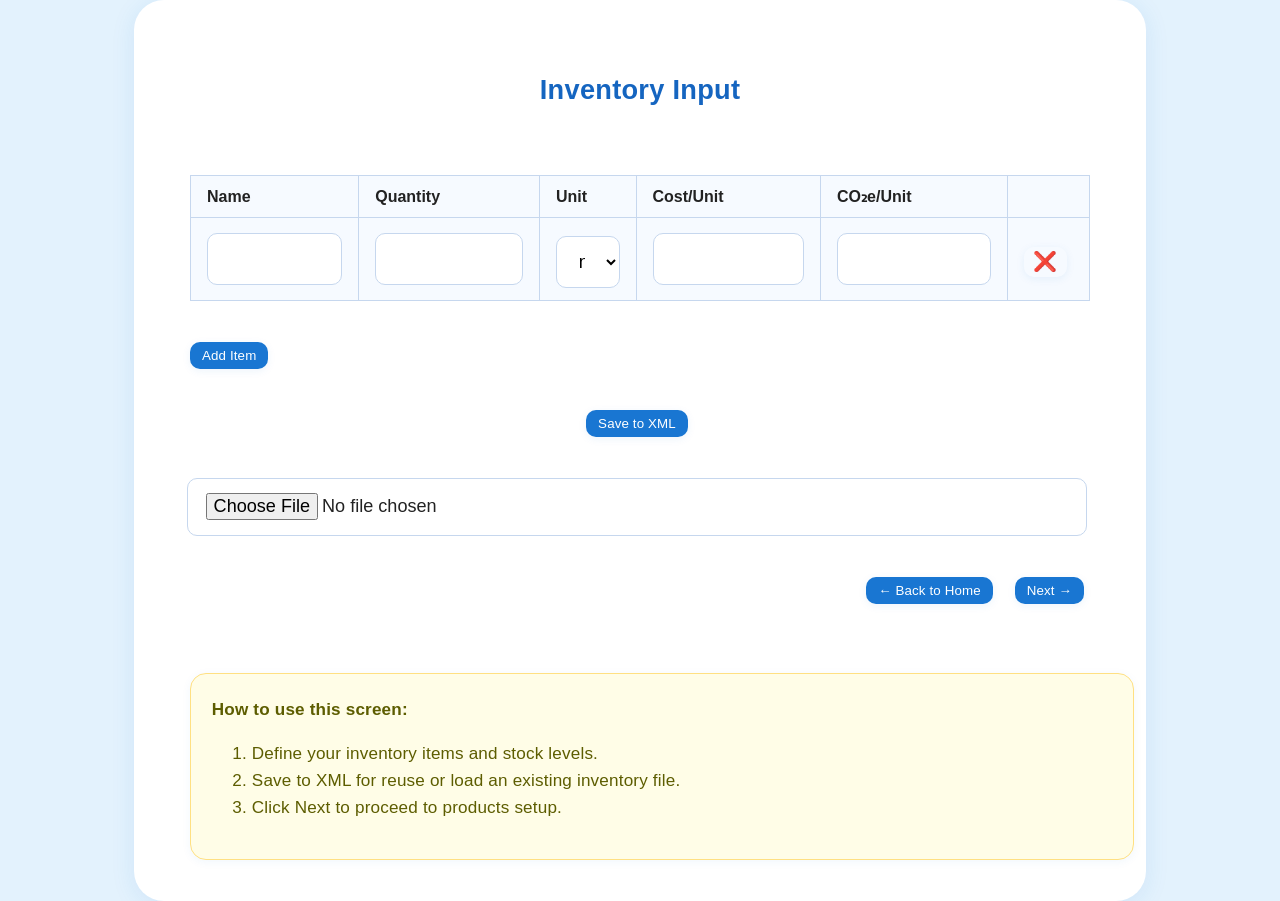
==== version 2/inventory.html @ d3a7b83c "multi page addition split the app into version 2 for multi page addition" ====
<!DOCTYPE html>
<html lang="en">
<head>
  <meta charset="UTF-8">
  <title>Inventory</title>
  <link rel="stylesheet" href="style.css">
</head>
<body>
  <div id="app-root">
    <div class="material-card">
      <h1 class="app-content-title">Inventory Input</h1>

		<table id="inventoryTable">
		<thead>
		<tr>
			<th>Name</th>
			<th>Quantity</th>
			<th>Unit</th>
			<th>Cost/Unit</th>
			<th>CO₂e/Unit</th>
			<th></th> <!-- for remove icon -->
		</tr>
		</thead>
		<tbody></tbody>
		</table>

		<div style="width: 100%; display: flex; justify-content: flex-start;">
			<button id="add-inventory-btn">Add Item</button>
		</div>

		<button id="save-inventory-btn">Save to XML</button>
		<input type="file" id="load-inventory-file" accept=".xml">
		<div style="display: flex; gap: 1rem; justify-content: flex-end; width: 100%;">
			<button onclick="window.location.href='index.html'" class="selector-btn">← Back to Home</button>
			<button id="next-to-products-btn">Next →</button>
		</div>

    <div class="tool-usage-note">
      <strong>How to use this screen:</strong>
      <ol>
        <li>Define your inventory items and stock levels.</li>
        <li>Save to XML for reuse or load an existing inventory file.</li>
        <li>Click Next to proceed to products setup.</li>
      </ol>
    </div>
  </div>

  <script src="inventory.js"></script>
</body>
</html>
---- version 2/style.css ----
:root {
  --primary-blue: #1976d2;
  --primary-blue-dark: #1565c0;
  --primary-blue-light: #e3f2fd;
  --primary-accent: #2196f3;
  --surface: #fff;
  --on-primary: #fff;
  --on-surface: #222;
  --danger: #e43f5a;
  --danger-hover: #b90e2b;
  --card-shadow: 0 4px 24px 0 rgba(25, 118, 210, 0.10);
}

body {
  background: var(--primary-blue-light);
  font-family: 'Roboto', Arial, sans-serif;
  margin: 0;
  min-height: 100vh;
  color: var(--on-surface);
  box-sizing: border-box;
}

#app-root {
  min-height: 92vh;
  display: flex;
  flex-direction: column;
  align-items: center;
  justify-content: center;
}

.material-card {
  background: var(--surface);
  border-radius: 30px;
  box-shadow: var(--card-shadow);
  padding: 3.5rem 3.5rem 2.6rem 3.5rem;
  min-width: 340px;
  max-width: 900px;
  width: 100%;
  display: flex;
  flex-direction: column;
  align-items: center;
  gap: 2.2rem;
  position: relative;
}

.tool-usage-note {
  background: #fffde7;
  color: #5d5d00;
  border-radius: 16px;
  border: 1.5px solid #ffe082;
  box-shadow: 0 2px 10px 0 rgba(25, 118, 210, 0.06);
  padding: 1.45rem 1.3rem 1.25rem 1.3rem;
  font-size: 1.07rem;
  width: 100%;
  max-width: 900px;
  text-align: left;
  margin: 2.1rem auto 0 auto;
  line-height: 1.57;
  letter-spacing: 0.01em;
}

.app-content-title {
  font-size: 1.7rem;
  font-weight: 800;
  color: var(--primary-blue-dark);
  margin-bottom: 2.1rem;
  text-align: center;
  letter-spacing: 0.01em;
}

.form-section-title {
  color: var(--primary-blue);
  font-weight: 700;
  font-size: 1.13rem;
  margin-bottom: 1.1rem;
  margin-top: 2.2rem;
  width: 100%;
  text-align: left;
  letter-spacing: 0.02em;
}

.form-section-title:first-of-type {
  margin-top: 1.3rem;
}

.divider {
  border: none;
  border-top: 1.8px solid #e3eaf4;
  margin: 2.2rem 0 2.2rem 0;
  width: 100%;
}

table {
  width: 100%;
  border-collapse: collapse;
}

th,
td {
  border: 1px solid #c6d7ee;
  padding: 0.7rem 1rem;
  background: #f6faff;
  text-align: left;
}

button,
input[type="file"],
select {
  margin-right: 6px;
  margin-top: 6px;
}

button {
  padding: 6px 12px;
  cursor: pointer;
  border: none;
  border-radius: 10px;
  background: var(--primary-blue);
  color: var(--on-primary);
  letter-spacing: 0.01em;
  box-shadow: 0 2px 8px 0 rgba(25, 118, 210, 0.08);
  transition: background 0.18s;
}

button:hover:not(:disabled) {
  background: var(--primary-accent);
}

input,
select {
  padding: 0.9rem 1.1rem;
  font-size: 1.13rem;
  border: 1.7px solid #c6d7ee;
  border-radius: 10px;
  width: 100%;
  box-sizing: border-box;
  background: #fff;
  transition: border 0.2s, box-shadow 0.2s;
}

input:focus,
select:focus {
  border-color: var(--primary-blue);
  box-shadow: 0 2px 8px 0 #bbdefb66;
}

.back-btn {
  background: none;
  color: var(--primary-blue-dark);
  font-size: 1rem;
  padding: 0.5rem 0;
  display: flex;
  align-items: center;
  align-self: flex-start;
  margin-bottom: 0.7rem;
  font-weight: 500;
  transition: color 0.18s;
}

.back-btn .material-icons {
  font-size: 1.2rem;
  margin-right: 0.3rem;
}

.back-btn:hover {
  color: var(--primary-accent);
}

.footer {
  text-align: center;
  color: #8fa5c5;
  margin: 2rem 0 1rem 0;
  font-size: 0.97rem;
  letter-spacing: 0.05em;
}

@media (max-width: 1000px) {
  .material-card,
  .tool-usage-note {
    max-width: 98vw;
    box-sizing: border-box;
    padding-left: 0.6rem;
    padding-right: 0.6rem;
  }
}

@media (max-width: 700px) {
  .material-card,
  .tool-usage-note {
    padding: 1.3rem 0.6rem 1rem 0.6rem;
    min-width: unset;
    max-width: 98vw;
    border-radius: 0;
  }

  .app-content-title {
    font-size: 1.13rem;
  }

  .tool-usage-note {
    font-size: 0.98rem;
  }
}

.remove-btn {
  background: none;
  border: none;
  font-size: 1.2rem;
  color: var(--danger);
  cursor: pointer;
  padding: 0.2rem 0.6rem;
  transition: color 0.2s;
}
.remove-btn:hover {
  color: var(--danger-hover);
}
.selector-btn {
  display: flex;
  align-items: center;
  justify-content: center;
  gap: 0.4rem;
}

.dual-pane {
  display: flex;
  gap: 2rem;
  width: 100%;
  justify-content: space-between;
  flex-wrap: wrap;
}

.pane {
  background: #f6faff;
  border-radius: 20px;
  padding: 2rem;
  box-shadow: 0 2px 14px rgba(25, 118, 210, 0.08);
  flex: 1 1 400px;
  min-width: 300px;
  box-sizing: border-box;
}

.pane-left {
  max-width: 520px;
}

.pane-right {
  max-width: 340px;
}

@media (max-width: 800px) {
  .dual-pane {
    flex-direction: column;
  }
}
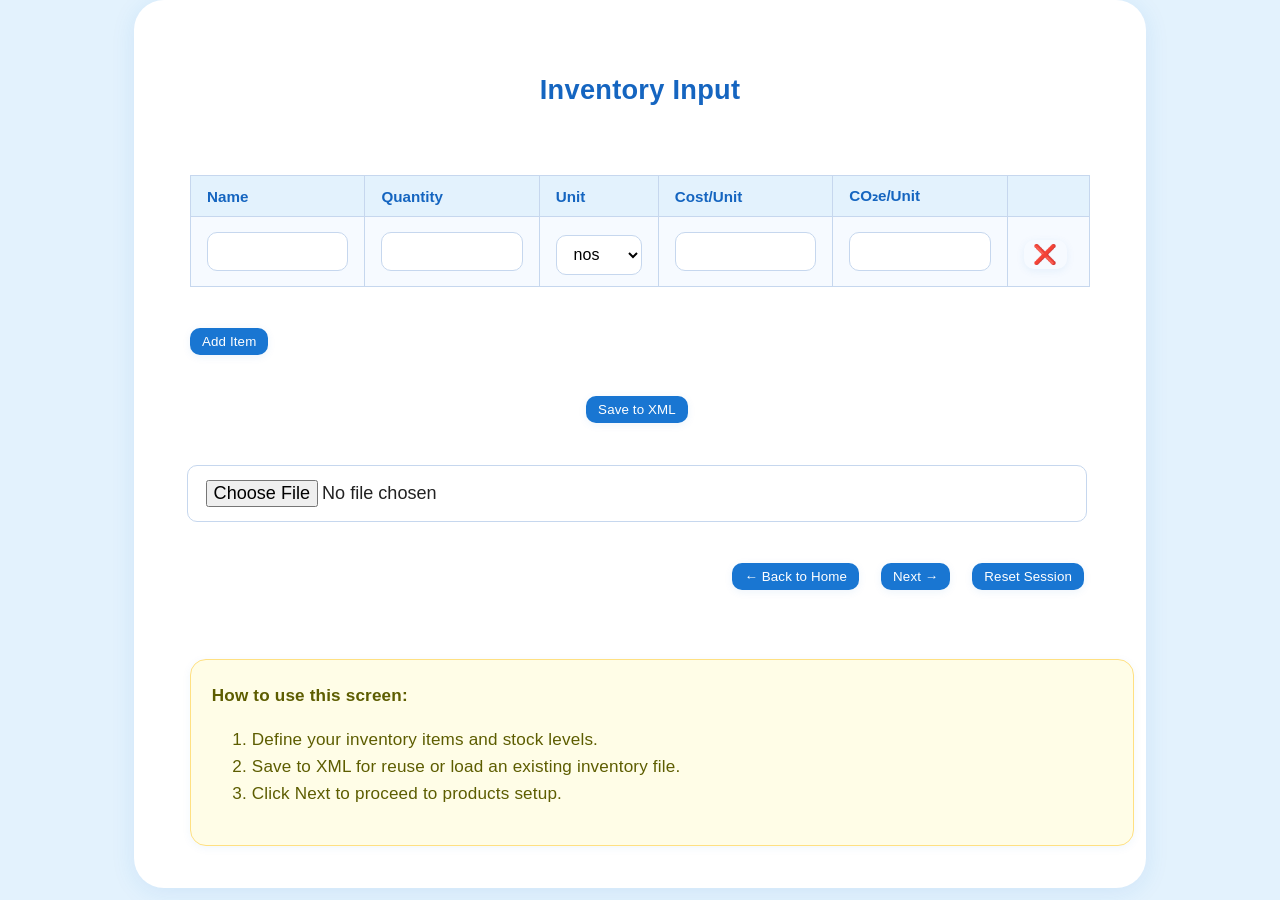
==== commit 5cac5512: "no change" ====
--- a/version 2/inventory.html
+++ b/version 2/inventory.html
@@ -33,6 +33,7 @@
 		<div style="display: flex; gap: 1rem; justify-content: flex-end; width: 100%;">
 			<button onclick="window.location.href='index.html'" class="selector-btn">← Back to Home</button>
 			<button id="next-to-products-btn">Next →</button>
+			<button onclick="sessionStorage.clear(); location.reload();">Reset Session</button>
 		</div>
 
     <div class="tool-usage-note">
--- a/version 2/style.css
+++ b/version 2/style.css
@@ -251,4 +251,53 @@
   .dual-pane {
     flex-direction: column;
   }
-}+}
+
+.slider-form {
+  display: flex;
+  flex-direction: column;
+  gap: 1.4rem;
+  width: 100%;
+  margin-bottom: 2rem;
+}
+
+.slider-row {
+  display: flex;
+  align-items: center;
+  gap: 1.2rem;
+}
+
+.slider-row label {
+  flex: 1.2;
+  font-size: 1.13rem;
+  font-weight: 500;
+  color: #234;
+  text-align: left;
+}
+
+.slider-row input[type="range"] {
+  flex: 2;
+  accent-color: var(--primary-blue);
+}
+
+.slider-row span {
+  flex: 0.5;
+  font-weight: 600;
+  color: var(--primary-blue-dark);
+  text-align: right;
+}
+
+input[type="number"],
+input[type="text"],
+select {
+  min-width: 80px;
+  padding: 0.6rem 0.8rem;
+  font-size: 1rem;
+}
+
+th {
+  font-weight: 600;
+  font-size: 0.95rem;
+  background: #e3f2fd;
+  color: #1565c0;
+}
